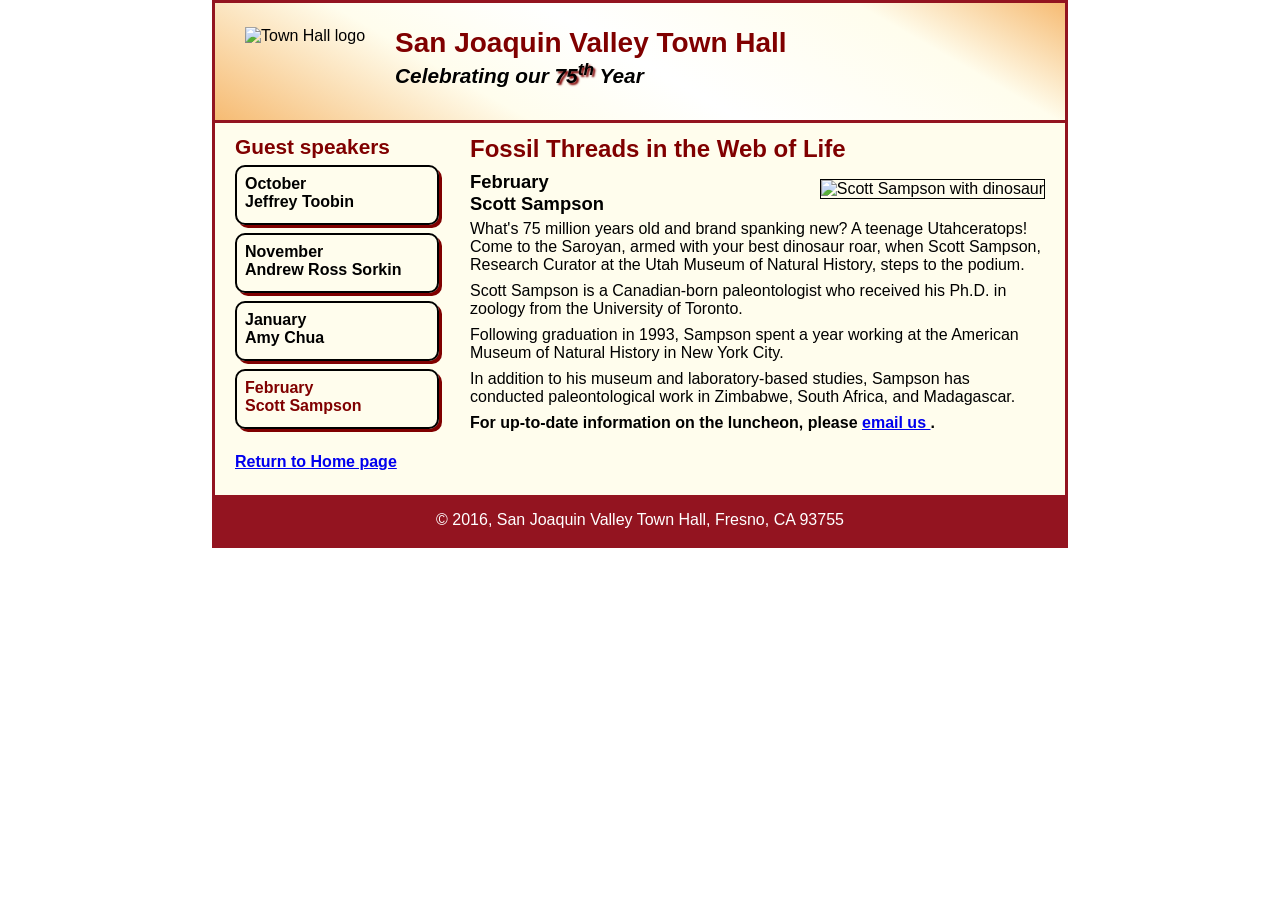
==== c07x_sampson.html @ 984e4b49 "Update and rename index.html to c07x_sampson.html" ====
<!DOCTYPE html>
<html lang="en">

<head>
    <meta charset="utf-8">
    <title>San Joaquin Valley Town Hall</title>
    <link rel="shortcut icon" href="../images/favicon.ico">
    <link rel="stylesheet" href="c07x_speaker.css">
</head>

<body>

    <header>
        <img src="../images/town_hall_logo.gif"
             alt="Town Hall logo"
             height="80">

        <h2>San Joaquin Valley Town Hall</h2>
        <h3>Celebrating our <span class="shadow">75<sup>th</sup></span> Year</h3>
    </header>

    <main>

        <section>
            <h1>Fossil Threads in the Web of Life</h1>

            <article>

                <img src="../images/sampson_dinosaur.jpg"
                     alt="Scott Sampson with dinosaur">

                <h2>February<br>Scott Sampson</h2>

                <p>
                    What's 75 million years old and brand spanking new?
                    A teenage Utahceratops! Come to the Saroyan, armed with
                    your best dinosaur roar, when Scott Sampson, Research
                    Curator at the Utah Museum of Natural History, steps
                    to the podium.
                </p>

                <p>
                    Scott Sampson is a Canadian-born paleontologist who
                    received his Ph.D. in zoology from the University of Toronto.
                </p>

                <p>
                    Following graduation in 1993, Sampson spent a year working
                    at the American Museum of Natural History in New York City.
                </p>

                <p>
                    In addition to his museum and laboratory-based studies,
                    Sampson has conducted paleontological work in Zimbabwe,
                    South Africa, and Madagascar.
                </p>

                <p>
                    <b>
                        For up-to-date information on the luncheon, please
                        <a href="mailto:elenor@townhall.com">
                            email us
                        </a>.
                    </b>
                </p>

            </article>
        </section>

        <aside>
            <h2>Guest speakers</h2>

            <nav id="nav_list">
                <ul>
                    <li>
                        <a href="c06x_toobin.html">
                            <h3>October<br>Jeffrey Toobin</h3>
                        </a>
                    </li>

                    <li>
                        <a href="#">
                            <h3>November<br>Andrew Ross Sorkin</h3>
                        </a>
                    </li>

                    <li>
                        <a href="#">
                            <h3>January<br>Amy Chua</h3>
                        </a>
                    </li>

                    <li>
                        <a href="c07x_sampson.html" class="current">
                            <h3>February<br>Scott Sampson</h3>
                        </a>
                    </li>
                </ul>
            </nav>

            <h3>
                <a href="../index.html">Return to Home page</a>
            </h3>
        </aside>

    </main>

    <footer>
        <p>
            &copy; 2016, San Joaquin Valley Town Hall, Fresno, CA 93755
        </p>
    </footer>

</body>
</html>
---- c07x_speaker.css ----
/* the styles for the elements */
* {
	margin: 0;
	padding: 0;
}
html {
	background-color: white;
}
body {
	font-family: Arial, Helvetica, sans-serif;
    font-size: 100%;
    width: 850px;
    margin: 0 auto;
    border: 3px solid #931420;
    background-color: #fffded;
}
a:focus, a:hover {
	font-style: italic;
}
/* the styles for the header */
header {
	padding: 1.5em 0 2em 0;
	border-bottom: 3px solid #931420;
		background-image: -moz-linear-gradient(
	    30deg, #f6bb73 0%, #f6bb73 30%, white 50%, #f6bb73 80%, #f6bb73 100%);
	background-image: -webkit-linear-gradient(
	    30deg, #f6bb73 0%, #fffded 30%, white 50%, #fffded 80%, #f6bb73 100%);
	background-image: -o-linear-gradient(
	    30deg, #f6bb73 0%, #fffded 30%, white 50%, #fffded 80%, #f6bb73 100%);
	background-image: linear-gradient(
	    30deg, #f6bb73 0%, #fffded 30%, white 50%, #fffded 80%, #f6bb73 100%);
}
header h2 {
	font-size: 175%;
	color: #800000;
}
header h3 {
	font-size: 130%;
	font-style: italic;
}
header img {
	float: left;
	padding: 0 30px;
}
.shadow {
	text-shadow: 2px 2px 2px #800000;
}
/* the styles for the main content */
main {
	clear: left;
}

/* the styles for the section */
section {
	width: 575px;
	float: right;
	padding: 0 20px 20px 20px;
}
section h1 {
	color: #800000;
	font-size: 150%;
	padding-top: .5em;
	margin: 0;
}
section p {
	padding-bottom: .5em;
}

/* the styles for the article */
article {
	padding: .5em 0;
}
article h2 {
	font-size: 115%;
	padding: 0 0 .25em 0;
}
article img {
	float: right;
	margin: .5em 0 1em 1em;
	border: 1px solid black;
}

/* the styles for the aside */
aside {
	width: 215px;
	float: right;
	padding: 0 0 20px 20px;
}
aside h2 {
	color: #800000;
	font-size: 130%;
	padding: .6em 0 .25em 0;
}

aside h3 {
	font-size: 100%;
	padding-bottom: .25em;
}
aside img {
	padding-bottom: 1em;
}

/* the styles for the navigation list */
#nav_list ul { 
	list-style: none;
	margin-left: 0;
	margin-bottom: 1.5em; }
#nav_list ul li { 
	width: 200px;
	margin-bottom: .5em;
	border: 2px double black;
	border-radius: 10px;
	box-shadow: 3px 3px 0 0 #800000;
	background-image: url("../images/right.jpg");
	background-repeat: no-repeat;
	background-position: 95% center;
}
#nav_list ul li a {
	display: block;
	padding: .5em 0 .5em .5em;
	text-decoration: none;
	font-weight: bold;
	color: black;
}
#nav_list ul li a.current {
	color: #800000;
}

/* the styles for the footer */
footer {
	background-color: #931420;
	clear: both;

}
footer p {
	text-align: center;
	color: white;
	padding: 1em 0;
}
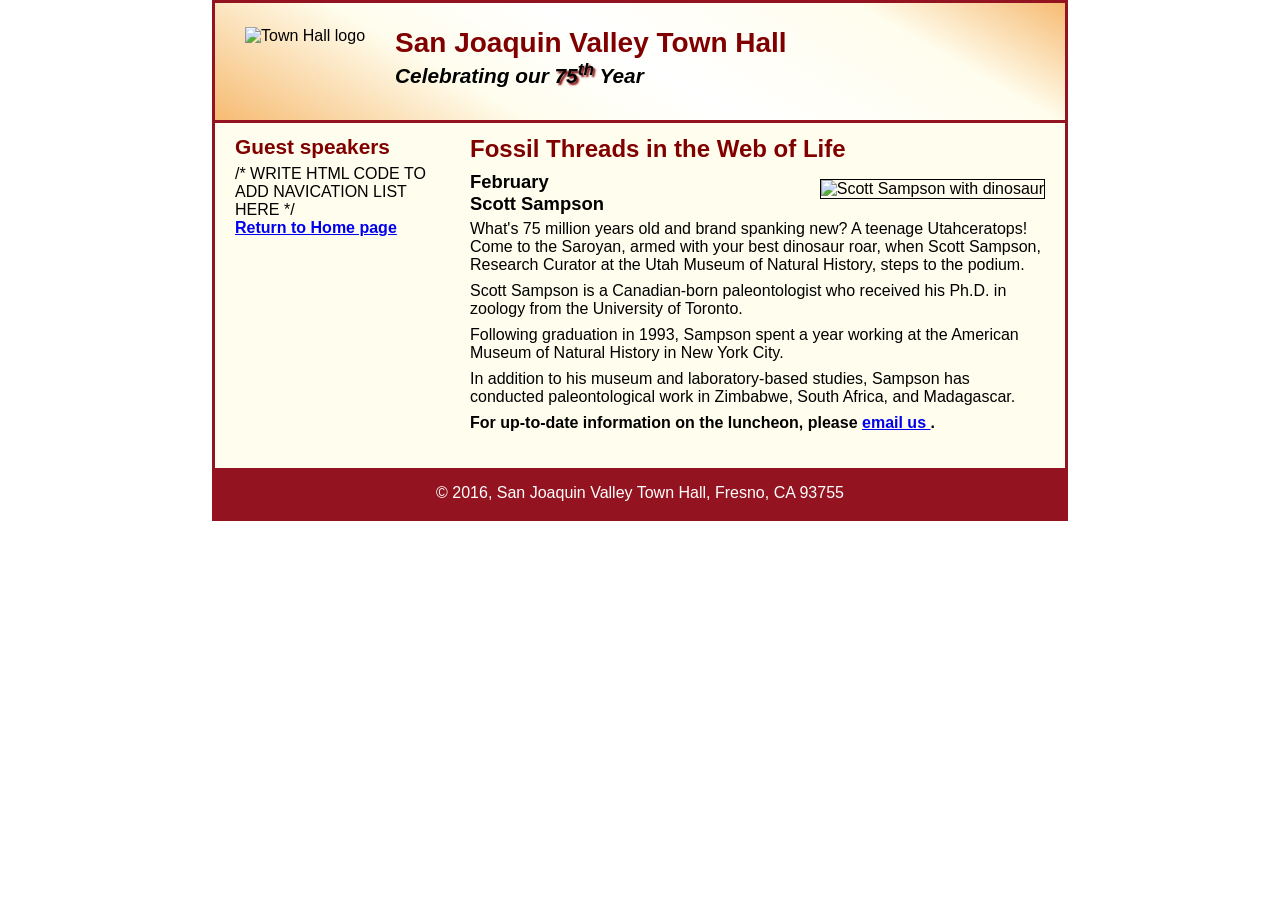
==== commit 2603e8fa: "Update c07x_sampson.html" ====
--- a/c07x_sampson.html
+++ b/c07x_sampson.html
@@ -70,33 +70,9 @@
         <aside>
             <h2>Guest speakers</h2>
 
-            <nav id="nav_list">
-                <ul>
-                    <li>
-                        <a href="c06x_toobin.html">
-                            <h3>October<br>Jeffrey Toobin</h3>
-                        </a>
-                    </li>
-
-                    <li>
-                        <a href="#">
-                            <h3>November<br>Andrew Ross Sorkin</h3>
-                        </a>
-                    </li>
-
-                    <li>
-                        <a href="#">
-                            <h3>January<br>Amy Chua</h3>
-                        </a>
-                    </li>
-
-                    <li>
-                        <a href="c07x_sampson.html" class="current">
-                            <h3>February<br>Scott Sampson</h3>
-                        </a>
-                    </li>
-                </ul>
-            </nav>
+            
+           /* WRITE HTML CODE TO ADD NAVICATION LIST HERE  */
+            
 
             <h3>
                 <a href="../index.html">Return to Home page</a>
--- a/c07x_speaker.css
+++ b/c07x_speaker.css
@@ -1,4 +1,3 @@
-
 /* the styles for the elements */
 * {
 	margin: 0;
@@ -101,31 +100,10 @@
 	padding-bottom: 1em;
 }
 
+
 /* the styles for the navigation list */
-#nav_list ul { 
-	list-style: none;
-	margin-left: 0;
-	margin-bottom: 1.5em; }
-#nav_list ul li { 
-	width: 200px;
-	margin-bottom: .5em;
-	border: 2px double black;
-	border-radius: 10px;
-	box-shadow: 3px 3px 0 0 #800000;
-	background-image: url("../images/right.jpg");
-	background-repeat: no-repeat;
-	background-position: 95% center;
-}
-#nav_list ul li a {
-	display: block;
-	padding: .5em 0 .5em .5em;
-	text-decoration: none;
-	font-weight: bold;
-	color: black;
-}
-#nav_list ul li a.current {
-	color: #800000;
-}
+/* TODO: ADD STYLES FOR NAVICTION LIST HERE */
+
 
 /* the styles for the footer */
 footer {
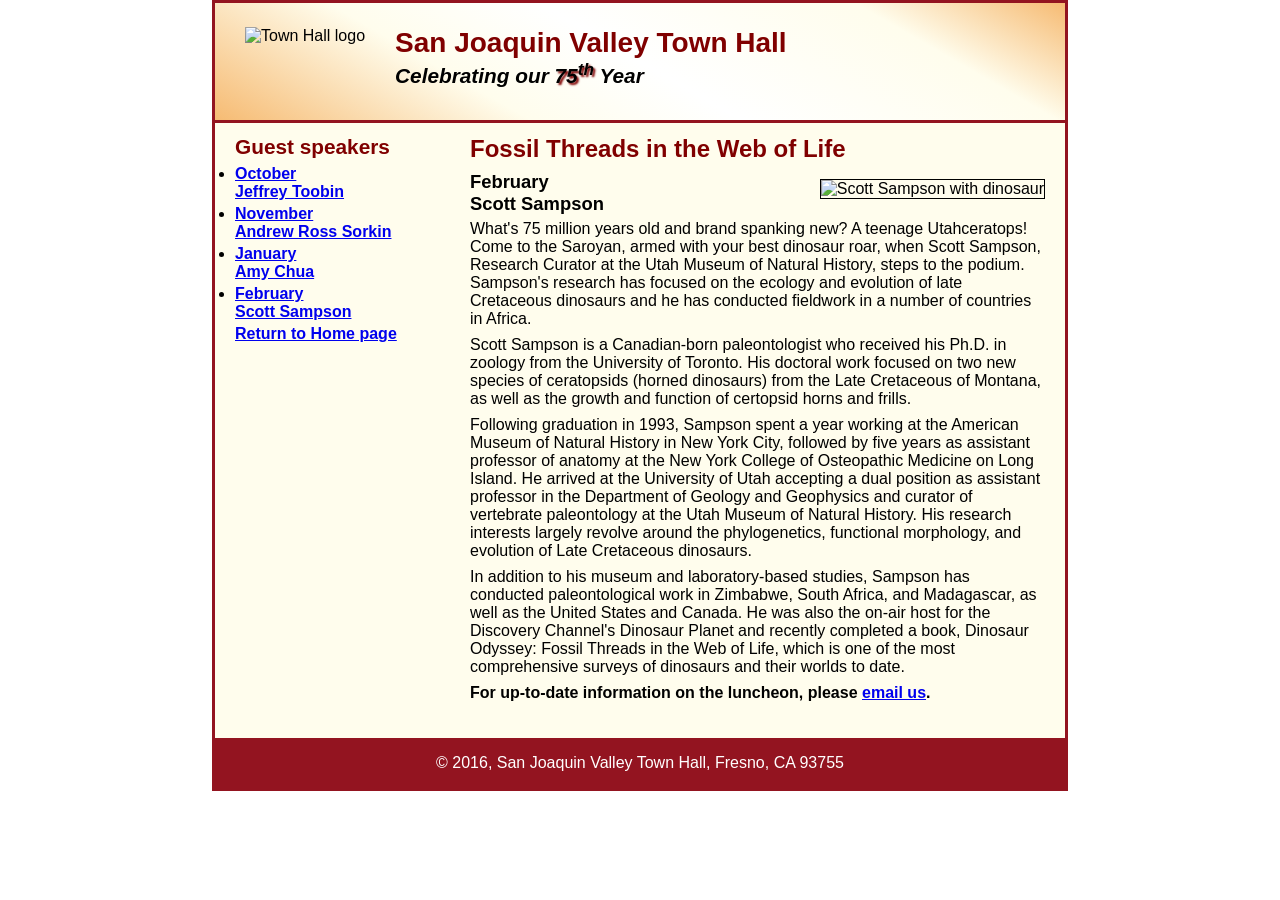
==== commit eaa2b9c0: "Update c07x_sampson.html" ====
--- a/c07x_sampson.html
+++ b/c07x_sampson.html
@@ -1,91 +1,70 @@
+
 <!DOCTYPE html>
 <html lang="en">
 
 <head>
-    <meta charset="utf-8">
-    <title>San Joaquin Valley Town Hall</title>
-    <link rel="shortcut icon" href="../images/favicon.ico">
-    <link rel="stylesheet" href="c07x_speaker.css">
+	<meta charset="utf-8">
+	<title>San Joaquin Valley Town Hall</title>
+	<link rel="shortcut icon" href="../images/favicon.ico">
+	<link rel="stylesheet" href="../styles/normalize.css">
+	<link rel="stylesheet" href="c07x_speaker.css">
 </head>
 
 <body>
-
-    <header>
-        <img src="../images/town_hall_logo.gif"
-             alt="Town Hall logo"
-             height="80">
-
-        <h2>San Joaquin Valley Town Hall</h2>
-        <h3>Celebrating our <span class="shadow">75<sup>th</sup></span> Year</h3>
-    </header>
-
-    <main>
-
-        <section>
-            <h1>Fossil Threads in the Web of Life</h1>
-
-            <article>
-
-                <img src="../images/sampson_dinosaur.jpg"
-                     alt="Scott Sampson with dinosaur">
-
-                <h2>February<br>Scott Sampson</h2>
-
-                <p>
-                    What's 75 million years old and brand spanking new?
-                    A teenage Utahceratops! Come to the Saroyan, armed with
-                    your best dinosaur roar, when Scott Sampson, Research
-                    Curator at the Utah Museum of Natural History, steps
-                    to the podium.
-                </p>
-
-                <p>
-                    Scott Sampson is a Canadian-born paleontologist who
-                    received his Ph.D. in zoology from the University of Toronto.
-                </p>
-
-                <p>
-                    Following graduation in 1993, Sampson spent a year working
-                    at the American Museum of Natural History in New York City.
-                </p>
-
-                <p>
-                    In addition to his museum and laboratory-based studies,
-                    Sampson has conducted paleontological work in Zimbabwe,
-                    South Africa, and Madagascar.
-                </p>
-
-                <p>
-                    <b>
-                        For up-to-date information on the luncheon, please
-                        <a href="mailto:elenor@townhall.com">
-                            email us
-                        </a>.
-                    </b>
-                </p>
-
-            </article>
-        </section>
-
-        <aside>
-            <h2>Guest speakers</h2>
-
-            
-           /* WRITE HTML CODE TO ADD NAVICATION LIST HERE  */
-            
-
-            <h3>
-                <a href="../index.html">Return to Home page</a>
-            </h3>
-        </aside>
-
-    </main>
-
-    <footer>
-        <p>
-            &copy; 2016, San Joaquin Valley Town Hall, Fresno, CA 93755
-        </p>
-    </footer>
-
+	<header>
+		<img src="../images/town_hall_logo.gif" alt="Town Hall logo" height="80">
+		<h2>San Joaquin Valley Town Hall</h2>
+		<h3>Celebrating our <span class="shadow">75<sup>th</sup></span> Year</h3>
+	</header>
+	<main>
+		<section>
+			<h1>Fossil Threads in the Web of Life</h1>
+			<article>
+				<img src="../images/sampson_dinosaur.jpg" alt="Scott Sampson with dinosaur">
+				<h2>February<br>Scott Sampson</h2>
+				<p>What's 75 million years old and brand spanking new? A teenage Utahceratops! Come to the 
+				   Saroyan, armed with your best dinosaur roar, when Scott Sampson, Research Curator at the 
+				   Utah Museum of Natural History, steps to the podium. Sampson's research has focused on the 
+				   ecology and evolution of late Cretaceous dinosaurs and he has conducted fieldwork in a number 
+				   of countries in Africa.</p>
+				<p>Scott Sampson is a Canadian-born paleontologist who received his Ph.D. in zoology from the 
+				   University of Toronto. His doctoral work focused on two new species of ceratopsids (horned 
+				   dinosaurs) from the Late Cretaceous of Montana, as well as the growth and function of certopsid 
+				   horns and frills.</p>
+				<p>Following graduation in 1993, Sampson spent a year working at the American Museum of Natural 
+				   History in New York City, followed by five years as assistant professor of anatomy at the New 
+				   York College of Osteopathic Medicine on Long Island. He arrived at the University of Utah 
+				   accepting a dual position as assistant professor in the Department of Geology and Geophysics 
+				   and curator of vertebrate paleontology at the Utah Museum of Natural History. His research 
+				   interests largely revolve around the phylogenetics, functional morphology, and evolution of 
+				   Late Cretaceous dinosaurs.</p>
+				<p>In addition to his museum and laboratory-based studies, Sampson has conducted paleontological 
+				   work in Zimbabwe, South Africa, and Madagascar, as well as the United States and Canada. He was 
+				   also the on-air host for the Discovery Channel's Dinosaur Planet and recently completed a book, 
+				   Dinosaur Odyssey: Fossil Threads in the Web of Life, which is one of the most 
+				   comprehensive surveys of dinosaurs and their worlds to date.</p>
+				<p><b>
+				   For up-to-date information on the luncheon, please 
+				   <a href="mailto:elenor@townhall.com?cc=georgia@townhall.com&reminder=Scott Sampson luncheon">email us</a>.   	
+				</b></p>
+			</article>
+		</section>
+		
+		<aside>
+			<h2>Guest speakers</h2>
+			<nav id="nav_list">
+				<ul>
+					<li><a href="c06x_toobin.html"><h3>October<br>Jeffrey Toobin</h3></a></li>
+					<li><a href="#"><h3>November<br>Andrew Ross Sorkin</h3></a></li>
+					<li><a href="#"><h3>January<br>Amy Chua</h3></a></li>
+					<li><a href="c07x_sampson.html" class="current"><h3>February<br>Scott Sampson</h3></a></li>
+				</ul>
+			</nav>
+			<h3><a href="../index.html">Return to Home page</a></h3>
+		</aside>
+	</main>
+	<footer>
+		<p>&copy; 2016, San Joaquin Valley Town Hall, Fresno, CA 93755</p>
+	</footer>
 </body>
 </html>
